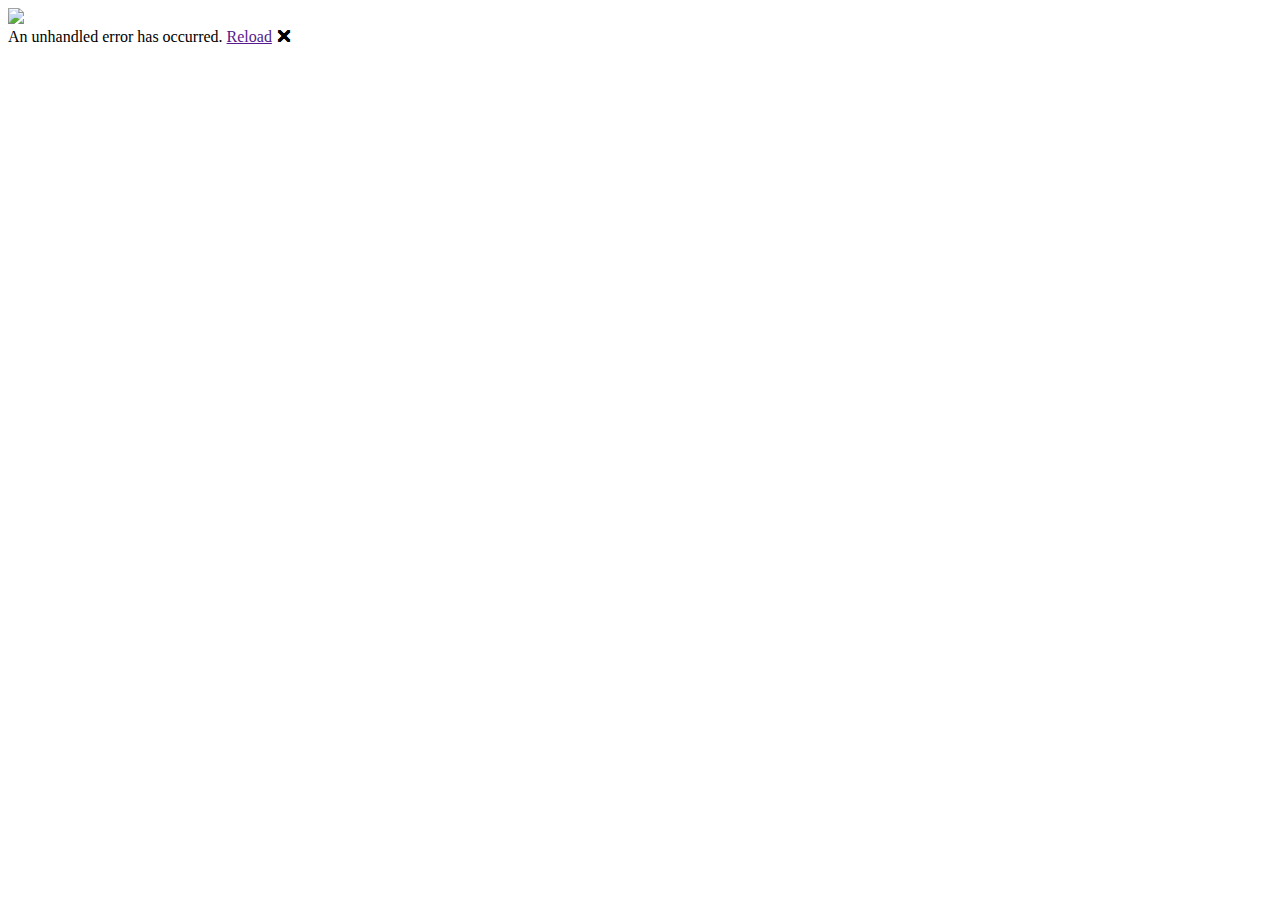
==== index.html @ 8dd308f1 "Deploying to gh-pages from  @ e2d155c199c3c58f107a8acbba6b950d847b3d6b 🚀" ====
﻿<!DOCTYPE html>
<html>

<head>
    <meta charset="utf-8" />
    <meta name="viewport" content="width=device-width, initial-scale=1.0, maximum-scale=1.0, user-scalable=no" />
    <title>SvgBlazor.Docs</title>
    <base href="/SvgBlazorTest/" />
    <link href="https://fonts.googleapis.com/css?family=Open+Sans:300,400,500,600,700%7cPoppins:300,400,500,600,700,800,900&amp;display=swap" rel="stylesheet">
    <link href="css/bootstrap/bootstrap.min.css" rel="stylesheet" />
    <link href="css/app.css" rel="stylesheet" />
    <link href="css/atom-one-dark.min.css" rel="stylesheet" />
    <link href="SvgBlazor.Docs.styles.css" rel="stylesheet" />
</head>

<body>
    <div id="app">
        <img id="loading-icon" src="img/svgblazor_logo.svg"/>
    </div>

    <div id="blazor-error-ui">
        An unhandled error has occurred.
        <a href="" class="reload">Reload</a>
        <a class="dismiss">🗙</a>
    </div>
    <script src="_framework/blazor.webassembly.js"></script>
    <script src="js/highlight.min.js"></script>
    <script src="js/csharp.min.js"></script>
    <script src="js/cshtml-razor.min.js"></script>
    <script src="js/SvgBlazor.Docs.js"></script>
</body>

</html>
---- css/app.css ----
﻿@import url('open-iconic/font/css/open-iconic-bootstrap.min.css');

:root {
    --bs-font-sans-serif: Poppins, 'Helvetica Neue', Helvetica, Arial, sans-serif;
}

.content > h2:not(:first-child) {
    margin-top: 3rem;
}

.content > h3 {
    margin-top: 2rem;
}

.content > h4 {
    margin-top: 1.5rem;
}

.content > h5 {
    margin-top: 1rem;
}

a, .btn-link {
    color: #0366d6;
}

.btn-primary {
    color: #fff;
    background-color: #1b6ec2;
    border-color: #1861ac;
}

.content {
    padding-top: 1.1rem;
}

.valid.modified:not([type=checkbox]) {
    outline: 1px solid #26b050;
}

.invalid {
    outline: 1px solid red;
}

.validation-message {
    color: red;
}

#blazor-error-ui {
    background: lightyellow;
    bottom: 0;
    box-shadow: 0 -1px 2px rgba(0, 0, 0, 0.2);
    display: none;
    left: 0;
    padding: 0.6rem 1.25rem 0.7rem 1.25rem;
    position: fixed;
    width: 100%;
    z-index: 1000;
}

#blazor-error-ui .dismiss {
    cursor: pointer;
    position: absolute;
    right: 0.75rem;
    top: 0.5rem;
}

#loading-icon {
    width: auto;
    height: 12%;
    position: absolute;
    top: 0;
    bottom: 0;
    left: 0;
    right: 0;
    margin: auto;
    animation: pulse 1.0s alternate infinite ease-in-out;
    -webkit-filter: drop-shadow(0px 0px 7px rgba(0, 0, 0, .5));
    filter: drop-shadow(0px 0px 7px rgba(0, 0, 0, .5));
}

@keyframes pulse {
    0% { transform: scale(1.0); }
    100% { transform: scale(1.1); }
}
---- css/atom-one-dark.min.css ----
pre code.hljs{display:block;overflow-x:auto;padding:1em}code.hljs{padding:3px 5px}.hljs{color:#abb2bf;background:#282c34}.hljs-comment,.hljs-quote{color:#5c6370;font-style:italic}.hljs-doctag,.hljs-formula,.hljs-keyword{color:#c678dd}.hljs-deletion,.hljs-name,.hljs-section,.hljs-selector-tag,.hljs-subst{color:#e06c75}.hljs-literal{color:#56b6c2}.hljs-addition,.hljs-attribute,.hljs-meta .hljs-string,.hljs-regexp,.hljs-string{color:#98c379}.hljs-attr,.hljs-number,.hljs-selector-attr,.hljs-selector-class,.hljs-selector-pseudo,.hljs-template-variable,.hljs-type,.hljs-variable{color:#d19a66}.hljs-bullet,.hljs-link,.hljs-meta,.hljs-selector-id,.hljs-symbol,.hljs-title{color:#61aeee}.hljs-built_in,.hljs-class .hljs-title,.hljs-title.class_{color:#e6c07b}.hljs-emphasis{font-style:italic}.hljs-strong{font-weight:700}.hljs-link{text-decoration:underline}
---- SvgBlazor.Docs.styles.css ----
/* /Shared/MainLayout.razor.rz.scp.css */
.page[b-5kxfeildcx] {
    position: relative;
    display: flex;
    flex-direction: column;
}

.main[b-5kxfeildcx] {
    flex: 1;
}

.sidebar[b-5kxfeildcx] {
    background-color: #f7f7f7;
}

.top-row[b-5kxfeildcx] {
    background-color: #f7f7f7;
    border-bottom: 1px solid #d6d5d5;
    justify-content: flex-end;
    height: 3.5rem;
    display: flex;
    align-items: center;
}

    .top-row[b-5kxfeildcx]  a, .top-row .btn-link[b-5kxfeildcx] {
        white-space: nowrap;
        margin-left: 1.5rem;
    }

    .top-row a:first-child[b-5kxfeildcx] {
        overflow: hidden;
        text-overflow: ellipsis;
    }

@media (max-width: 640.98px) {
    .top-row:not(.auth)[b-5kxfeildcx] {
        display: none;
    }

    .top-row.auth[b-5kxfeildcx] {
        justify-content: space-between;
    }

    .top-row a[b-5kxfeildcx], .top-row .btn-link[b-5kxfeildcx] {
        margin-left: 0;
    }
}

@media (min-width: 641px) {
    .page[b-5kxfeildcx] {
        flex-direction: row;
    }

    .sidebar[b-5kxfeildcx] {
        width: 250px;
        height: 100vh;
        position: sticky;
        top: 0;
    }

    .top-row[b-5kxfeildcx] {
        position: sticky;
        top: 0;
        z-index: 1;
    }

    .main > div[b-5kxfeildcx] {
        padding-left: 2rem !important;
        padding-right: 1.5rem !important;
    }
}
/* /Shared/NavMenu.razor.rz.scp.css */
.navbar-toggler[b-b7yftfjyyz] {
    background-color: rgba(255, 255, 255, 0.1);
    margin-right: 1rem;
}

.top-row[b-b7yftfjyyz] {
    height: 3.5rem;
    background-color: rgba(0,0,0,0.4);
}

.navbar-brand[b-b7yftfjyyz] {
    padding-left: 1rem;
    font-size: 1.1rem;
}

.oi[b-b7yftfjyyz] {
    width: 2rem;
    font-size: 1.1rem;
    vertical-align: text-top;
    top: -2px;
}

.nav-item[b-b7yftfjyyz] {
    font-size: 0.9rem;
    padding-bottom: 0.5rem;
}

    .nav-item:first-of-type[b-b7yftfjyyz] {
        padding-top: 1rem;
    }

    .nav-item:last-of-type[b-b7yftfjyyz] {
        padding-bottom: 1rem;
    }

    .nav-item[b-b7yftfjyyz]  a {
        color: #333;
        border-radius: 4px;
        height: 3rem;
        display: flex;
        align-items: center;
        line-height: 3rem;
    }

.nav-item[b-b7yftfjyyz]  a.active {
    background-color: rgba(0,0,0,0.25);
    color: black;
}

.nav-item[b-b7yftfjyyz]  a:hover {
    background-color: rgba(0,0,0,0.1);
    color: black;
}

@media (min-width: 641px) {
    .navbar-toggler[b-b7yftfjyyz] {
        display: none;
    }

    .collapse[b-b7yftfjyyz] {
        /* Never collapse the sidebar for wide screens */
        display: block;
    }
}
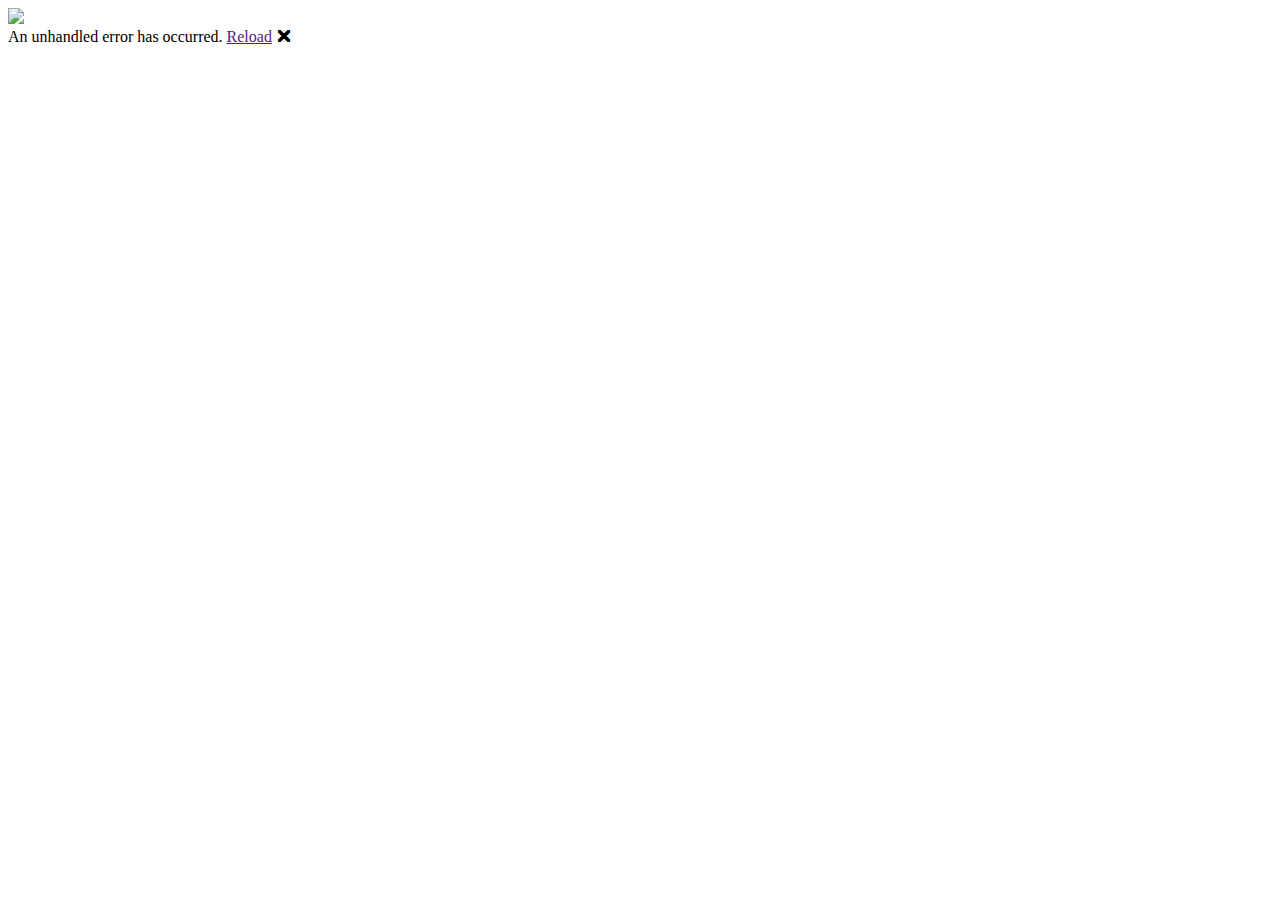
==== commit aa4291c8: "Deploying to gh-pages from  @ 05237c40dbc5b636cbfa6b95638adcb7462f43aa 🚀" ====
--- a/index.html
+++ b/index.html
@@ -5,7 +5,7 @@
     <meta charset="utf-8" />
     <meta name="viewport" content="width=device-width, initial-scale=1.0, maximum-scale=1.0, user-scalable=no" />
     <title>SvgBlazor.Docs</title>
-    <base href="/SvgBlazorTest/" />
+    <base href="/SvgBlazor/" />
     <link href="https://fonts.googleapis.com/css?family=Open+Sans:300,400,500,600,700%7cPoppins:300,400,500,600,700,800,900&amp;display=swap" rel="stylesheet">
     <link href="css/bootstrap/bootstrap.min.css" rel="stylesheet" />
     <link href="css/app.css" rel="stylesheet" />
